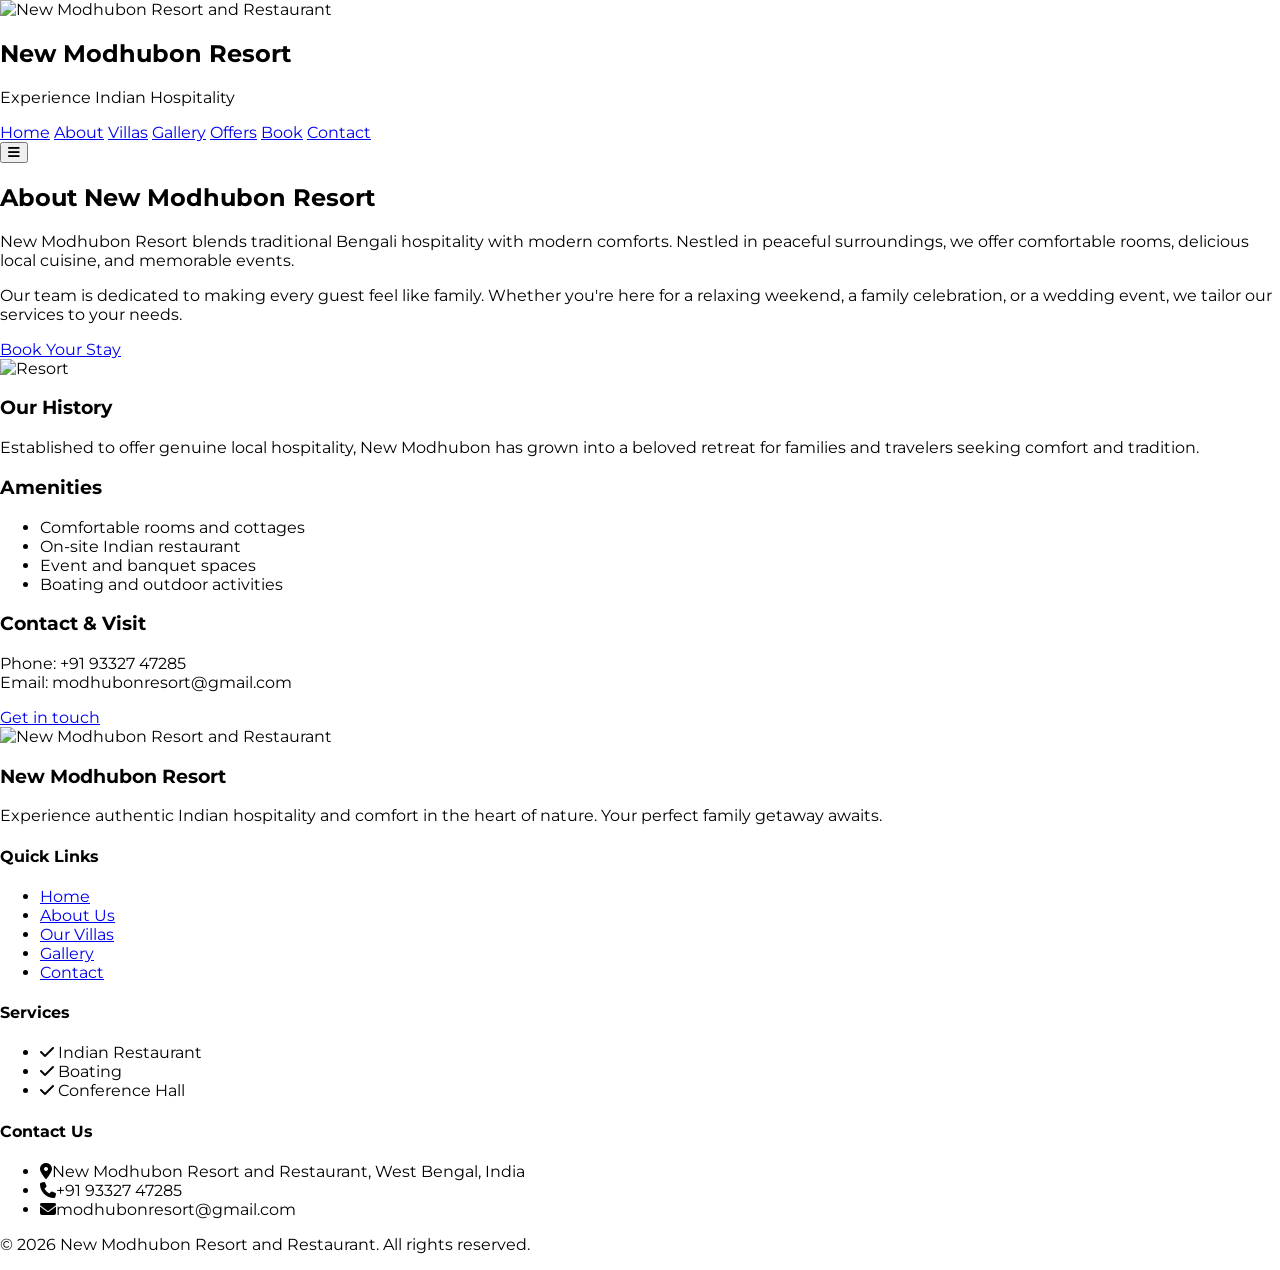
==== about.html @ d14b1fb0 "Initial commit" ====
<!DOCTYPE html>
<html lang="en">
<head>
    <meta charset="UTF-8">
    <meta name="viewport" content="width=device-width, initial-scale=1.0">
    <title>About Us - New Modhubon Resort</title>
    <script src="https://cdn.tailwindcss.com"></script>

    <!-- Google Fonts - match site -->
    <link rel="preconnect" href="https://fonts.googleapis.com">
    <link rel="preconnect" href="https://fonts.gstatic.com" crossorigin>
    <link href="https://fonts.googleapis.com/css2?family=Playfair+Display:wght@400;500;600;700;800&family=Montserrat:wght@300;400;500;600;700&family=Cormorant+Garamond:wght@300;400;500;600;700&display=swap" rel="stylesheet">

    <link rel="stylesheet" href="https://cdnjs.cloudflare.com/ajax/libs/font-awesome/6.5.1/css/all.min.css">
    <link rel="stylesheet" href="style.css">

    <script>
        tailwind.config = {
            theme: {
                extend: {
                    colors: {
                        primary: '#8B4513',
                        secondary: '#D2691E',
                        accent: '#DAA520',
                        dark: '#654321',
                        light: '#F5DEB3',
                        forest: '#228B22',
                    },
                    fontFamily: {
                        'display': ['Playfair Display', 'serif'],
                        'body': ['Montserrat', 'sans-serif'],
                        'elegant': ['Cormorant Garamond', 'serif'],
                    }
                }
            }
        }
    </script>
</head>
<body class="bg-gray-50">
    <!-- Navigation (same as site) -->
    <nav id="navbar" class="fixed w-full z-50 transition-all duration-300 overflow-hidden bg-dark bg-opacity-95 backdrop-blur-sm">
        <div class="w-full px-4 sm:px-6 lg:px-8">
            <div class="flex items-center justify-between h-20 sm:h-24 max-w-7xl mx-auto">
                <div class="flex items-center space-x-2 sm:space-x-3">
                    <img src="img/NMB.jpeg" alt="New Modhubon Resort and Restaurant" class="h-16 sm:h-20 w-auto">
                    <div class="text-white">
                        <h1 class="font-display text-sm sm:text-base md:text-lg font-bold tracking-wide">New Modhubon Resort</h1>
                        <p class="text-xs font-light text-accent hidden sm:block">Experience Indian Hospitality</p>
                    </div>
                </div>
                <div class="hidden md:flex items-center space-x-8">
                    <a href="index.html#home" class="text-white hover:text-accent transition font-medium">Home</a>
                    <a href="index.html#about" class="text-white hover:text-accent transition font-medium">About</a>
                    <a href="index.html#explore" class="text-white hover:text-accent transition font-medium">Villas</a>
                    <a href="index.html#gallery" class="text-white hover:text-accent transition font-medium">Gallery</a>
                    <a href="offers.html" class="text-white hover:text-accent transition font-medium">Offers</a>
                    <a href="booking.html" class="text-white hover:text-accent transition font-medium">Book</a>
                    <a href="contact.html" data-open-contact class="text-white hover:text-accent transition font-medium">Contact</a>
                </div>
                <div class="md:hidden">
                    <button id="mobile-menu-button" class="text-white focus:outline-none">
                        <i class="fas fa-bars text-2xl"></i>
                    </button>
                </div>
            </div>
        </div>
    </nav>

    <!-- About Hero -->
    <main class="pt-28 pb-16">
        <div class="max-w-7xl mx-auto px-4 sm:px-6 lg:px-8">
            <section class="bg-white rounded-lg shadow-lg overflow-hidden py-16 px-8">
                <div class="grid grid-cols-1 md:grid-cols-2 gap-8 items-center">
                    <div>
                        <h1 class="font-display text-4xl text-dark font-bold mb-4">About New Modhubon Resort</h1>
                        <p class="text-gray-700 mb-6">New Modhubon Resort blends traditional Bengali hospitality with modern comforts. Nestled in peaceful surroundings, we offer comfortable rooms, delicious local cuisine, and memorable events.</p>

                        <p class="text-gray-700 mb-6">Our team is dedicated to making every guest feel like family. Whether you're here for a relaxing weekend, a family celebration, or a wedding event, we tailor our services to your needs.</p>

                        <a href="booking.html" class="inline-block bg-accent text-dark px-6 py-3 rounded-full font-semibold hover:bg-yellow-500 transition">Book Your Stay</a>
                    </div>
                    <div>
                        <img src="assets/4.jpg" alt="Resort" class="w-full h-64 object-cover rounded-lg shadow-md">
                    </div>
                </div>
            </section>

            <!-- More Details -->
            <section class="mt-12 grid grid-cols-1 md:grid-cols-3 gap-8">
                <div class="bg-white p-6 rounded-lg shadow">
                    <h3 class="font-display text-xl text-accent mb-3">Our History</h3>
                    <p class="text-gray-700 text-sm">Established to offer genuine local hospitality, New Modhubon has grown into a beloved retreat for families and travelers seeking comfort and tradition.</p>
                </div>
                <div class="bg-white p-6 rounded-lg shadow">
                    <h3 class="font-display text-xl text-accent mb-3">Amenities</h3>
                    <ul class="text-gray-700 text-sm list-disc ml-5">
                        <li>Comfortable rooms and cottages</li>
                        <li>On-site Indian restaurant</li>
                        <li>Event and banquet spaces</li>
                        <li>Boating and outdoor activities</li>
                    </ul>
                </div>
                <div class="bg-white p-6 rounded-lg shadow">
                    <h3 class="font-display text-xl text-accent mb-3">Contact & Visit</h3>
                    <p class="text-gray-700 text-sm">Phone: +91 93327 47285<br>Email: modhubonresort@gmail.com</p>
                    <a href="contact.html" class="mt-4 inline-block text-accent font-semibold">Get in touch</a>
                </div>
            </section>
        </div>
    </main>

    <!-- Footer (same as site) -->
    <footer class="bg-dark text-white pt-16 pb-8 mt-8">
        <div class="max-w-7xl mx-auto px-4 sm:px-6 lg:px-8">
            <div class="grid grid-cols-1 md:grid-cols-4 gap-8 mb-8">
                <div class="space-y-4">
                    <img src="assets/logo.png" alt="New Modhubon Resort and Restaurant" class="h-14 sm:h-16 w-auto mb-4">
                    <h3 class="font-display text-xl sm:text-2xl text-accent">New Modhubon Resort</h3>
                    <p class="text-gray-300 text-sm leading-relaxed">Experience authentic Indian hospitality and comfort in the heart of nature. Your perfect family getaway awaits.</p>
                </div>
                <div>
                    <h4 class="font-display text-xl text-accent mb-4">Quick Links</h4>
                    <ul class="space-y-2">
                        <li><a href="index.html#home" class="text-gray-300 hover:text-accent transition">Home</a></li>
                        <li><a href="index.html#about" class="text-gray-300 hover:text-accent transition">About Us</a></li>
                        <li><a href="index.html#explore" class="text-gray-300 hover:text-accent transition">Our Villas</a></li>
                        <li><a href="index.html#gallery" class="text-gray-300 hover:text-accent transition">Gallery</a></li>
                        <li><a href="contact.html" class="text-gray-300 hover:text-accent transition">Contact</a></li>
                    </ul>
                </div>
                <div>
                    <h4 class="font-display text-xl text-accent mb-4">Services</h4>
                    <ul class="space-y-2">
                        <li class="text-gray-300 flex items-center"><i class="fas fa-check text-accent mr-2"></i> Indian Restaurant</li>
                        <li class="text-gray-300 flex items-center"><i class="fas fa-check text-accent mr-2"></i> Boating</li>
                        <li class="text-gray-300 flex items-center"><i class="fas fa-check text-accent mr-2"></i> Conference Hall</li>
                    </ul>
                </div>
                <div>
                    <h4 class="font-display text-lg sm:text-xl text-accent mb-4">Contact Us</h4>
                    <ul class="space-y-3 text-sm sm:text-base">
                        <li class="text-gray-300 flex items-start"><i class="fas fa-map-marker-alt text-accent mr-2 sm:mr-3 mt-1"></i><span>New Modhubon Resort and Restaurant, West Bengal, India</span></li>
                        <li class="text-gray-300 flex items-center"><i class="fas fa-phone text-accent mr-2 sm:mr-3"></i><span>+91 93327 47285</span></li>
                        <li class="text-gray-300 flex items-start"><i class="fas fa-envelope text-accent mr-2 sm:mr-3 mt-1"></i><span>modhubonresort@gmail.com</span></li>
                    </ul>
                </div>
            </div>
            <div class="border-t border-gray-700 pt-8 mt-8">
                <div class="flex flex-col md:flex-row justify-between items-center space-y-4 md:space-y-0 text-center md:text-left">
                    <p class="text-gray-400 text-xs sm:text-sm">&copy; 2026 New Modhubon Resort and Restaurant. All rights reserved.</p>
                </div>
            </div>
        </div>
    </footer>

    <script src="assets/js/custom.js"></script>
    <script src="script.js"></script>
</body>
</html>
---- style.css ----
/**
 * Madhubon Resort - Custom Styles
 * Additional styling and enhancements
 */

/* Color Variables */

:root {
    --color-primary: #8B4513;
    --color-secondary: #D2691E;
    --color-accent: #DAA520;
    --color-dark: #654321;
    --color-light: #F5DEB3;
    --color-forest: #228B22;
}

/* Base Styles */
* {
    scroll-behavior: smooth;
}

html, body {
    margin: 0;
    padding: 0;
    overflow-x: hidden;
    width: 100%;
    max-width: 100%;
}

body {
    font-family: 'Montserrat', sans-serif;
}

/* Animations */
.animate-float {
    animation: float 6s ease-in-out infinite;
}

@keyframes float {
    0%, 100% { transform: translateY(0px); }
    50% { transform: translateY(-20px); }
}

/* Utility Classes */
.gradient-overlay {
    background: linear-gradient(135deg, rgba(139, 69, 19, 0.85) 0%, rgba(210, 105, 30, 0.75) 100%);
}

.text-shadow {
    text-shadow: 2px 2px 4px rgba(0, 0, 0, 0.3);
}

.glass-effect {
    background: rgba(255, 255, 255, 0.1);
    backdrop-filter: blur(10px);
    border: 1px solid rgba(255, 255, 255, 0.2);
}

.hover-scale {
    transition: transform 0.3s ease;
}

.hover-scale:hover {
    transform: scale(1.05);
}

.nav-scrolled {
    background: rgba(101, 67, 33, 0.95);
    backdrop-filter: blur(10px);
    box-shadow: 0 4px 6px -1px rgba(0, 0, 0, 0.1);
}

/* Scroll offset for fixed navbar - section wise navigation */
section[id] {
    scroll-margin-top: 100px;
}

/* Preloader */

#preloader {
    transition: opacity 0.5s ease;
    background: linear-gradient(135deg, var(--color-primary) 0%, var(--color-dark) 100%);
}

/* Page Loader */

body:not(.loaded) {
    overflow: hidden;
}

body::before {
    content: '';
    position: fixed;
    top: 0;
    left: 0;
    width: 100%;
    height: 100%;
    background: linear-gradient(135deg, var(--color-primary) 0%, var(--color-dark) 100%);
    z-index: 9999;
    display: flex;
    align-items: center;
    justify-content: center;
    transition: opacity 0.5s ease, visibility 0.5s ease;
}

body.loaded::before {
    opacity: 0;
    visibility: hidden;
}

/* Enhanced Animations */

@keyframes fadeInUp {
    from {
        opacity: 0;
        transform: translateY(30px);
    }
    to {
        opacity: 1;
        transform: translateY(0);
    }
}

@keyframes fadeInDown {
    from {
        opacity: 0;
        transform: translateY(-30px);
    }
    to {
        opacity: 1;
        transform: translateY(0);
    }
}

@keyframes scaleIn {
    from {
        opacity: 0;
        transform: scale(0.9);
    }
    to {
        opacity: 1;
        transform: scale(1);
    }
}

.fade-in-up {
    animation: fadeInUp 0.8s ease-out;
}

.fade-in-down {
    animation: fadeInDown 0.8s ease-out;
}

.scale-in {
    animation: scaleIn 0.6s ease-out;
}

/* Custom Scrollbar */

::-webkit-scrollbar {
    width: 12px;
}

::-webkit-scrollbar-track {
    background: #f1f1f1;
}

::-webkit-scrollbar-thumb {
    background: var(--color-primary);
    border-radius: 6px;
    transition: background 0.3s ease;
}

::-webkit-scrollbar-thumb:hover {
    background: var(--color-accent);
}

/* Selection Color */

::selection {
    background: var(--color-accent);
    color: var(--color-dark);
}

::-moz-selection {
    background: var(--color-accent);
    color: var(--color-dark);
}

/* Enhanced Button Styles */

.btn-primary {
    position: relative;
    overflow: hidden;
    z-index: 1;
}

.btn-primary::before {
    content: '';
    position: absolute;
    top: 0;
    left: -100%;
    width: 100%;
    height: 100%;
    background: linear-gradient(90deg, transparent, rgba(255, 255, 255, 0.3), transparent);
    transition: left 0.5s ease;
    z-index: -1;
}

.btn-primary:hover::before {
    left: 100%;
}

/* Card Hover Effects */

.card-hover {
    transition: all 0.3s cubic-bezier(0.4, 0, 0.2, 1);
}

.card-hover:hover {
    transform: translateY(-10px);
    box-shadow: 0 20px 40px rgba(0, 0, 0, 0.2);
}

/* Image Zoom Effect */

.image-zoom {
    position: relative;
    overflow: hidden;
}

.image-zoom img {
    transition: transform 0.5s cubic-bezier(0.4, 0, 0.2, 1);
}

.image-zoom:hover img {
    transform: scale(1.1);
}

/* Gradient Text */

.gradient-text {
    background: linear-gradient(135deg, var(--color-primary) 0%, var(--color-accent) 100%);
    -webkit-background-clip: text;
    -webkit-text-fill-color: transparent;
    background-clip: text;
}

/* Decorative Elements */

.decorative-line {
    position: relative;
    display: inline-block;
}

.decorative-line::after {
    content: '';
    position: absolute;
    bottom: -10px;
    left: 0;
    width: 60px;
    height: 3px;
    background: var(--color-accent);
    border-radius: 2px;
}

/* Floating Animation */

@keyframes float-slow {
    0%,
    100% {
        transform: translateY(0) rotate(0deg);
    }
    50% {
        transform: translateY(-30px) rotate(5deg);
    }
}

.float-slow {
    animation: float-slow 8s ease-in-out infinite;
}

/* Pulse Animation */

@keyframes pulse {
    0%,
    100% {
        opacity: 1;
        transform: scale(1);
    }
    50% {
        opacity: 0.8;
        transform: scale(1.05);
    }
}

.pulse {
    animation: pulse 2s ease-in-out infinite;
}

/* Shimmer Effect */

@keyframes shimmer {
    0% {
        background-position: -1000px 0;
    }
    100% {
        background-position: 1000px 0;
    }
}

.shimmer {
    background: linear-gradient(90deg, #f0f0f0 25%, #e0e0e0 50%, #f0f0f0 75%);
    background-size: 1000px 100%;
    animation: shimmer 2s infinite;
}

/* Enhanced Shadow */

.shadow-luxury {
    box-shadow: 0 10px 40px rgba(139, 69, 19, 0.2), 0 5px 15px rgba(218, 165, 32, 0.1);
}

/* Backdrop Blur Enhancement */

.backdrop-blur-strong {
    backdrop-filter: blur(20px);
    -webkit-backdrop-filter: blur(20px);
}

/* Text Reveal Animation */

.text-reveal {
    position: relative;
    overflow: hidden;
}

.text-reveal::before {
    content: '';
    position: absolute;
    top: 0;
    left: -100%;
    width: 100%;
    height: 100%;
    background: var(--color-accent);
    animation: reveal 1.5s ease forwards;
}

@keyframes reveal {
    0% {
        left: -100%;
    }
    50% {
        left: 0;
    }
    100% {
        left: 100%;
    }
}

/* Form Input Focus Effects */

input:focus,
textarea:focus,
select:focus {
    border-color: var(--color-accent) !important;
    box-shadow: 0 0 0 3px rgba(218, 165, 32, 0.1) !important;
}

/* Responsive Typography */

@media (max-width: 768px) {
    .hero-title {
        font-size: 2.5rem;
    }
    .section-title {
        font-size: 2rem;
    }
}

/* Loading Spinner */

.loader {
    border: 4px solid #f3f3f3;
    border-top: 4px solid var(--color-accent);
    border-radius: 50%;
    width: 50px;
    height: 50px;
    animation: spin 1s linear infinite;
}

@keyframes spin {
    0% {
        transform: rotate(0deg);
    }
    100% {
        transform: rotate(360deg);
    }
}

/* Contact Modal Styles */
#contact-modal {
    display: none;
}
#contact-modal.flex, #contact-modal.items-center {
    display: flex;
}
#contact-modal .max-w-lg {
    max-width: 32rem;
}
#contact-modal form input,
#contact-modal form textarea {
    outline: none;
}
#contact-modal .bg-accent {
    background-color: var(--color-accent) !important;
}
#contact-modal .text-dark {
    color: var(--color-dark) !important;
}
#contact-thankyou h4 {
    color: var(--color-accent);
}

/* Tooltip */

.tooltip {
    position: relative;
}

.tooltip::after {
    content: attr(data-tooltip);
    position: absolute;
    bottom: 100%;
    left: 50%;
    transform: translateX(-50%);
    padding: 8px 12px;
    background: var(--color-dark);
    color: var(--color-accent);
    border-radius: 6px;
    font-size: 14px;
    white-space: nowrap;
    opacity: 0;
    pointer-events: none;
    transition: opacity 0.3s ease;
}

.tooltip:hover::after {
    opacity: 1;
}

/* Booking Form Styles */
.booking {
    margin: 0 auto;
    padding: 2rem 0;
}

.booking-grid {
    display: grid;
    grid-template-columns: 1fr 1fr;
    gap: 2rem;
    align-items: start;
}

@media (max-width: 768px) {
    .booking-grid {
        grid-template-columns: 1fr;
    }
}

.form-card {
    background: white;
    padding: 2rem;
    border-radius: 12px;
    box-shadow: 0 4px 6px rgba(0, 0, 0, 0.1);
}

.form-card h3 {
    margin-bottom: 1.5rem;
    color: var(--color-dark);
}

.form-row {
    display: grid;
    grid-template-columns: 1fr 1fr;
    gap: 1rem;
    margin-bottom: 1rem;
}

@media (max-width: 768px) {
    .form-row {
        grid-template-columns: 1fr;
    }
}

.form-row input,
.form-row select,
.form-row textarea {
    padding: 0.75rem;
    border: 2px solid #ddd;
    border-radius: 6px;
    font-family: 'Montserrat', sans-serif;
    font-size: 1rem;
    transition: all 0.3s ease;
}

.form-row input:focus,
.form-row select:focus,
.form-row textarea:focus {
    outline: none;
    border-color: var(--color-accent);
    box-shadow: 0 0 0 3px rgba(218, 165, 32, 0.1);
    background-color: #fafaf5;
}

.form-row textarea {
    grid-column: 1 / -1;
    min-height: 120px;
    resize: vertical;
}

.btn {
    padding: 0.75rem 2rem;
    border: none;
    border-radius: 6px;
    font-family: 'Montserrat', sans-serif;
    font-size: 1rem;
    font-weight: 600;
    cursor: pointer;
    transition: all 0.3s ease;
}

.btn-cta {
    background: linear-gradient(135deg, var(--color-primary) 0%, var(--color-secondary) 100%);
    color: white;
}

.btn-cta:hover {
    background: linear-gradient(135deg, var(--color-secondary) 0%, var(--color-primary) 100%);
    transform: translateY(-2px);
    box-shadow: 0 6px 12px rgba(139, 69, 19, 0.3);
}

.booking-info {
    background: linear-gradient(135deg, rgba(139, 69, 19, 0.05) 0%, rgba(210, 105, 30, 0.05) 100%);
    padding: 2rem;
    border-radius: 12px;
    border-left: 4px solid var(--color-accent);
}

.booking-info h4 {
    color: var(--color-dark);
    margin-bottom: 1rem;
}

.booking-info p {
    color: #555;
    line-height: 1.6;
}

#formMsg {
    font-weight: 600;
    padding: 0.5rem 0;
}

/* Print Styles */

@media print {
    nav,
    footer,
    .no-print {
        display: none;
    }
}
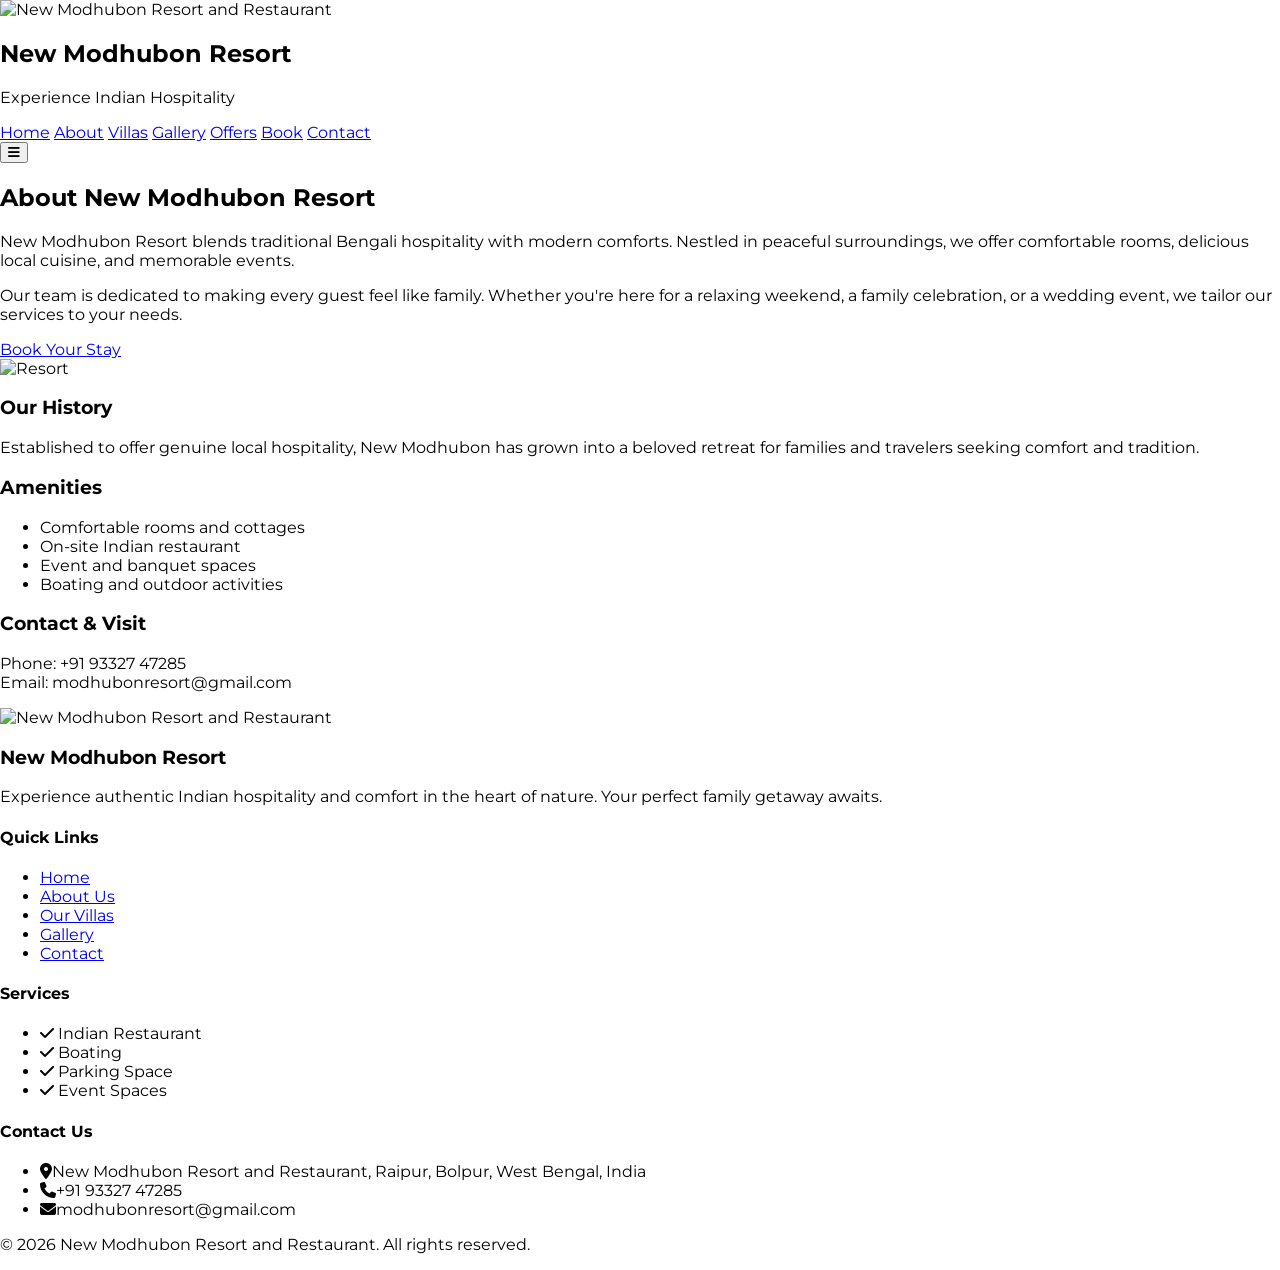
==== commit 5522e3e4: "Update about.html" ====
--- a/about.html
+++ b/about.html
@@ -80,7 +80,7 @@
                         <a href="booking.html" class="inline-block bg-accent text-dark px-6 py-3 rounded-full font-semibold hover:bg-yellow-500 transition">Book Your Stay</a>
                     </div>
                     <div>
-                        <img src="assets/4.jpg" alt="Resort" class="w-full h-64 object-cover rounded-lg shadow-md">
+                        <img src="img/14.jpeg" alt="Resort" class="w-full h-64 object-cover rounded-lg shadow-md">
                     </div>
                 </div>
             </section>
@@ -103,7 +103,6 @@
                 <div class="bg-white p-6 rounded-lg shadow">
                     <h3 class="font-display text-xl text-accent mb-3">Contact & Visit</h3>
                     <p class="text-gray-700 text-sm">Phone: +91 93327 47285<br>Email: modhubonresort@gmail.com</p>
-                    <a href="contact.html" class="mt-4 inline-block text-accent font-semibold">Get in touch</a>
                 </div>
             </section>
         </div>
@@ -114,7 +113,7 @@
         <div class="max-w-7xl mx-auto px-4 sm:px-6 lg:px-8">
             <div class="grid grid-cols-1 md:grid-cols-4 gap-8 mb-8">
                 <div class="space-y-4">
-                    <img src="assets/logo.png" alt="New Modhubon Resort and Restaurant" class="h-14 sm:h-16 w-auto mb-4">
+                    <img src="img/NMB.jpeg" alt="New Modhubon Resort and Restaurant" class="h-14 sm:h-16 w-auto mb-4">
                     <h3 class="font-display text-xl sm:text-2xl text-accent">New Modhubon Resort</h3>
                     <p class="text-gray-300 text-sm leading-relaxed">Experience authentic Indian hospitality and comfort in the heart of nature. Your perfect family getaway awaits.</p>
                 </div>
@@ -125,7 +124,7 @@
                         <li><a href="index.html#about" class="text-gray-300 hover:text-accent transition">About Us</a></li>
                         <li><a href="index.html#explore" class="text-gray-300 hover:text-accent transition">Our Villas</a></li>
                         <li><a href="index.html#gallery" class="text-gray-300 hover:text-accent transition">Gallery</a></li>
-                        <li><a href="contact.html" class="text-gray-300 hover:text-accent transition">Contact</a></li>
+                        <li><a href="contact.html" data-open-contact class="text-gray-300 hover:text-accent transition">Contact</a></li>
                     </ul>
                 </div>
                 <div>
@@ -133,13 +132,14 @@
                     <ul class="space-y-2">
                         <li class="text-gray-300 flex items-center"><i class="fas fa-check text-accent mr-2"></i> Indian Restaurant</li>
                         <li class="text-gray-300 flex items-center"><i class="fas fa-check text-accent mr-2"></i> Boating</li>
-                        <li class="text-gray-300 flex items-center"><i class="fas fa-check text-accent mr-2"></i> Conference Hall</li>
+                        <li class="text-gray-300 flex items-center"><i class="fas fa-check text-accent mr-2"></i> Parking Space</li>
+                        <li class="text-gray-300 flex items-center"><i class="fas fa-check text-accent mr-2"></i> Event Spaces</li>
                     </ul>
                 </div>
                 <div>
                     <h4 class="font-display text-lg sm:text-xl text-accent mb-4">Contact Us</h4>
                     <ul class="space-y-3 text-sm sm:text-base">
-                        <li class="text-gray-300 flex items-start"><i class="fas fa-map-marker-alt text-accent mr-2 sm:mr-3 mt-1"></i><span>New Modhubon Resort and Restaurant, West Bengal, India</span></li>
+                        <li class="text-gray-300 flex items-start"><i class="fas fa-map-marker-alt text-accent mr-2 sm:mr-3 mt-1"></i><span>New Modhubon Resort and Restaurant, Raipur, Bolpur, West Bengal, India</span></li>
                         <li class="text-gray-300 flex items-center"><i class="fas fa-phone text-accent mr-2 sm:mr-3"></i><span>+91 93327 47285</span></li>
                         <li class="text-gray-300 flex items-start"><i class="fas fa-envelope text-accent mr-2 sm:mr-3 mt-1"></i><span>modhubonresort@gmail.com</span></li>
                     </ul>
@@ -155,5 +155,37 @@
 
     <script src="assets/js/custom.js"></script>
     <script src="script.js"></script>
+
+    <!-- Contact Modal -->
+    <div id="contact-modal" class="fixed inset-0 bg-black bg-opacity-60 z-[300] hidden items-center justify-center p-4">
+        <div class="w-full max-w-lg bg-white rounded-lg shadow-2xl p-6 relative">
+            <button id="contact-modal-close" class="absolute top-4 right-4 w-10 h-10 bg-gray-100 rounded-full hover:bg-accent transition">
+                <i class="fas fa-times text-dark"></i>
+            </button>
+            <h3 class="text-2xl font-display text-dark mb-4">Contact Us</h3>
+            <form id="contact-modal-form" class="space-y-4">
+                <div>
+                    <label class="block text-sm font-medium text-gray-700">Name</label>
+                    <input type="text" name="name" id="contact-name" required class="mt-1 block w-full border border-gray-300 rounded-md p-2" placeholder="Your name">
+                </div>
+                <div>
+                    <label class="block text-sm font-medium text-gray-700">Phone</label>
+                    <input type="tel" name="phone" id="contact-phone" required class="mt-1 block w-full border border-gray-300 rounded-md p-2" placeholder="Phone number">
+                </div>
+                <div>
+                    <label class="block text-sm font-medium text-gray-700">Enquiry</label>
+                    <textarea name="enquiry" id="contact-enquiry" required rows="4" class="mt-1 block w-full border border-gray-300 rounded-md p-2" placeholder="Write your enquiry here..."></textarea>
+                </div>
+                <div class="flex items-center justify-end space-x-3">
+                    <button type="button" id="contact-modal-cancel" class="px-4 py-2 rounded-full bg-gray-200 text-dark">Cancel</button>
+                    <button type="submit" id="contact-modal-submit" class="px-4 py-2 rounded-full bg-accent text-dark font-semibold">Submit</button>
+                </div>
+            </form>
+            <div id="contact-thankyou" class="hidden text-center mt-4">
+                <h4 class="text-xl font-semibold text-accent">Submit your enquiry</h4>
+                <p class="text-gray-700 mt-2">Thank you! We will contact you soon.</p>
+            </div>
+        </div>
+    </div>
 </body>
-</html>+</html>
